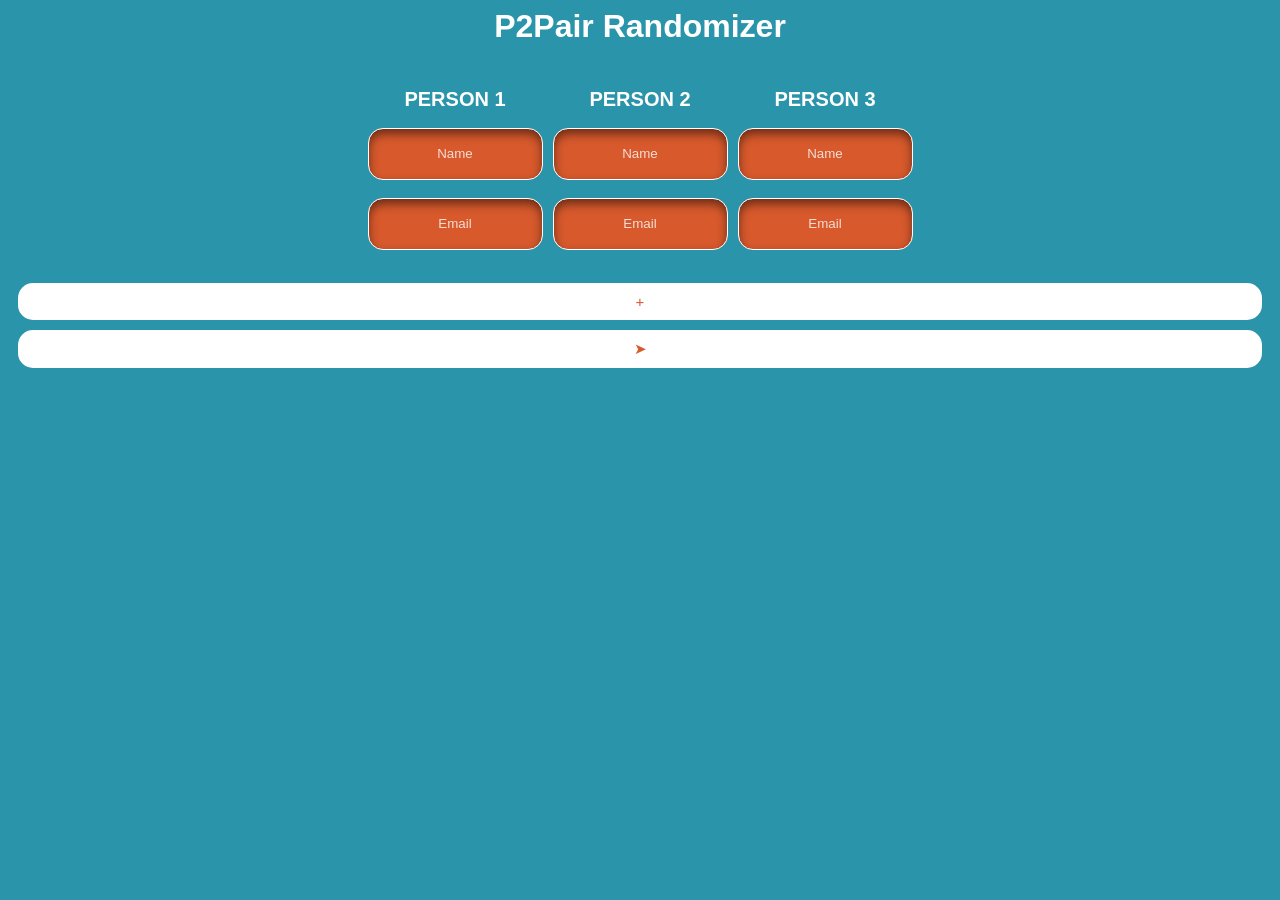
==== www/index.html @ 4da6136d "In Ordner verschoben" ====
<html>

<head>
    <title>Projekt 1: P2Pair Randomizer</title>
    <meta name="viewport"
        content="user-scalable=no, initial-scale=1, maximum-scale=1, minimum-scale=1, width=device-width, ">
    <meta http-equiv="Content-Type" content="text/html; charset=utf-8" />
    <script type="text/javascript" src="https://code.jquery.com/jquery-3.5.1.min.js"></script>
    <link rel="stylesheet" href="style.css">
</head>

<body>
    <h1>P2Pair Randomizer</h1>
    <form>
        <div class="personen">
            <div class="person">
                <h2>Person 1</h2>
                <input class="name" type="text" name="name[]" placeholder="Name" required><br><br>
                <input class="mail" type="text" name="mail[]" placeholder="Email" required><br><br>
            </div>
            <div class="person">
                <h2>Person 2</h2>
                <input class="name" type="text" name="name[]" placeholder="Name" required><br><br>
                <input class="mail" type="text" name="mail[]" placeholder="Email" required><br><br>
            </div>
            <div class="person">
                <h2>Person 3</h2>
                <input class="name" type="text" name="name[]" placeholder="Name" required><br><br>
                <input class="mail" type="text" name="mail[]" placeholder="Email" required><br><br>
            </div>
        </div>
        <input class="hinzufuegen" type="button" value="+">
        <input class='entfernen' type='button' value='-' style="display: none">
        <input type="button" id="submit" value="➤">
        <input type="button" id="super" value="👍">
        <input type="button" id="error" value="❌">
    </form>
</body>
<script type="text/javascript" src="action.js"></script>

</html>
---- www/style.css ----
:root {
     --color: #E55249;
     --color2: #fff;
 }

 html {
     background-color: #229993;
     filter: hue-rotate(15deg);
 }

 *,
 *:before,
 *:after {
     box-sizing: border-box;
     width: -webkit-fill-available;
 }

 h1 {
     font-family: arial;
     text-align: center;
     color: var(--color2);
 }

 h2 {
     font-family: arial;
     font-size: 20px;
     text-align: center;
     text-transform: uppercase;
     color: var(--color2);
 }


 ::placeholder {
     color: var(--color2);
     opacity: 0.8;
 }

 input[type=text] {
     border-radius: 15px;
     outline: none;
     min-height: 52px;
     text-align: center;
     font-family: arial;
     border: solid var(--color2) 1px;
     background-color: var(--color);
     color: var(--color2);
     box-shadow: inset 0px 5px 10px 0px rgb(0 0 0 / 50%);
 }

 input[type=submit],
 input[type=button] {
     font-size: 15px;
     color: var(--color);
     display: block;
     cursor: pointer;
     background: var(--color2);
     margin-top: 20px;
     text-align: center;
     font-family: arial;
     border: none;
     margin: 10px;
     border-radius: 15px;
     padding: 10px;
     text-transform: uppercase;
 }

 .personen {
     width: 100%;
     display: flex;
     flex-flow: row wrap;
     justify-content: center;
     -ms-flex-pack: justify;
     align-content: flex-start;
 }

 .person {
     width: auto;
     margin: 5px;
 }

 #super,
 #error {
     position: fixed;
     top: 0px;
     display: none;
     z-index: 5;
     left: 5px;
     width: 45px;
     height: 45px;
     border-radius: 100%;
 }

 @media (max-width: 400px) {

     input[type=button],
     input[type=submit] {
         position: fixed;
         left: 5px;
         width: 45px;
         height: 45px;
         border-radius: 100%;
     }

     .hinzufuegen {
         bottom: 50px
     }

     .entfernen {
         bottom: 100px;
     }

     #submit {
         bottom: 0px;
     }

     input[type=text] {
         width: 90%;
         margin: 5%;
     }
 }
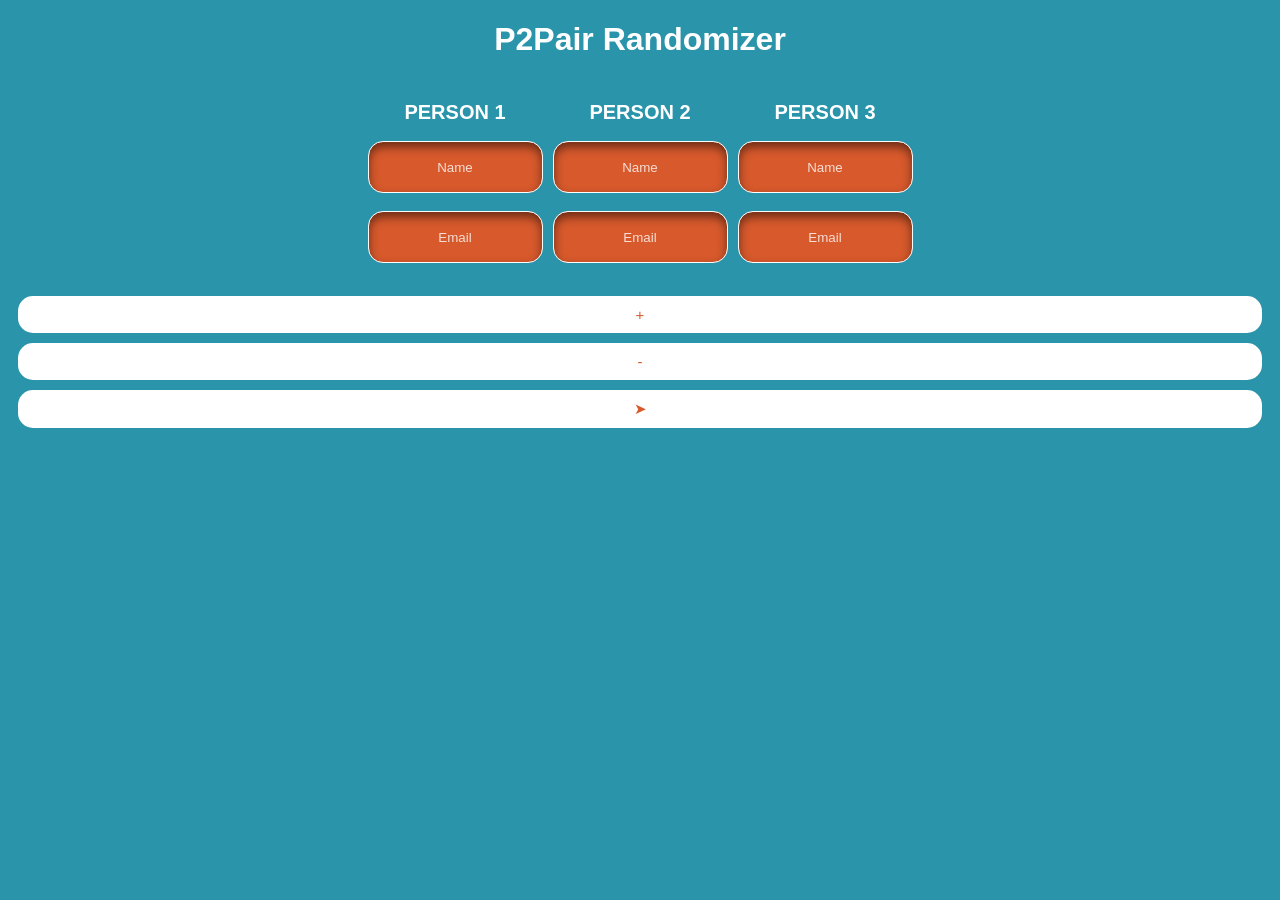
==== commit fedb9cd2: "Update" ====
--- a/www/index.html
+++ b/www/index.html
@@ -1,3 +1,4 @@
+<!DOCTYPE html>
 <html>
 
 <head>
@@ -15,22 +16,22 @@
         <div class="personen">
             <div class="person">
                 <h2>Person 1</h2>
-                <input class="name" type="text" name="name[]" placeholder="Name" required><br><br>
-                <input class="mail" type="text" name="mail[]" placeholder="Email" required><br><br>
+                <input class="name" type="text" name="name[]" placeholder="Name"><br><br>
+                <input class="mail" type="text" name="mail[]" placeholder="Email"><br><br>
             </div>
             <div class="person">
                 <h2>Person 2</h2>
-                <input class="name" type="text" name="name[]" placeholder="Name" required><br><br>
-                <input class="mail" type="text" name="mail[]" placeholder="Email" required><br><br>
+                <input class="name" type="text" name="name[]" placeholder="Name"><br><br>
+                <input class="mail" type="text" name="mail[]" placeholder="Email"><br><br>
             </div>
             <div class="person">
                 <h2>Person 3</h2>
-                <input class="name" type="text" name="name[]" placeholder="Name" required><br><br>
-                <input class="mail" type="text" name="mail[]" placeholder="Email" required><br><br>
+                <input class="name" type="text" name="name[]" placeholder="Name"><br><br>
+                <input class="mail" type="text" name="mail[]" placeholder="Email"><br><br>
             </div>
         </div>
         <input class="hinzufuegen" type="button" value="+">
-        <input class='entfernen' type='button' value='-' style="display: none">
+        <input class='entfernen' type='button' value='-'>
         <input type="button" id="submit" value="➤">
         <input type="button" id="super" value="👍">
         <input type="button" id="error" value="❌">
--- a/www/style.css
+++ b/www/style.css
@@ -78,6 +78,10 @@
      margin: 5px;
  }
 
+ .entfernen {
+     display: none;
+ }
+
  #super,
  #error {
      position: fixed;
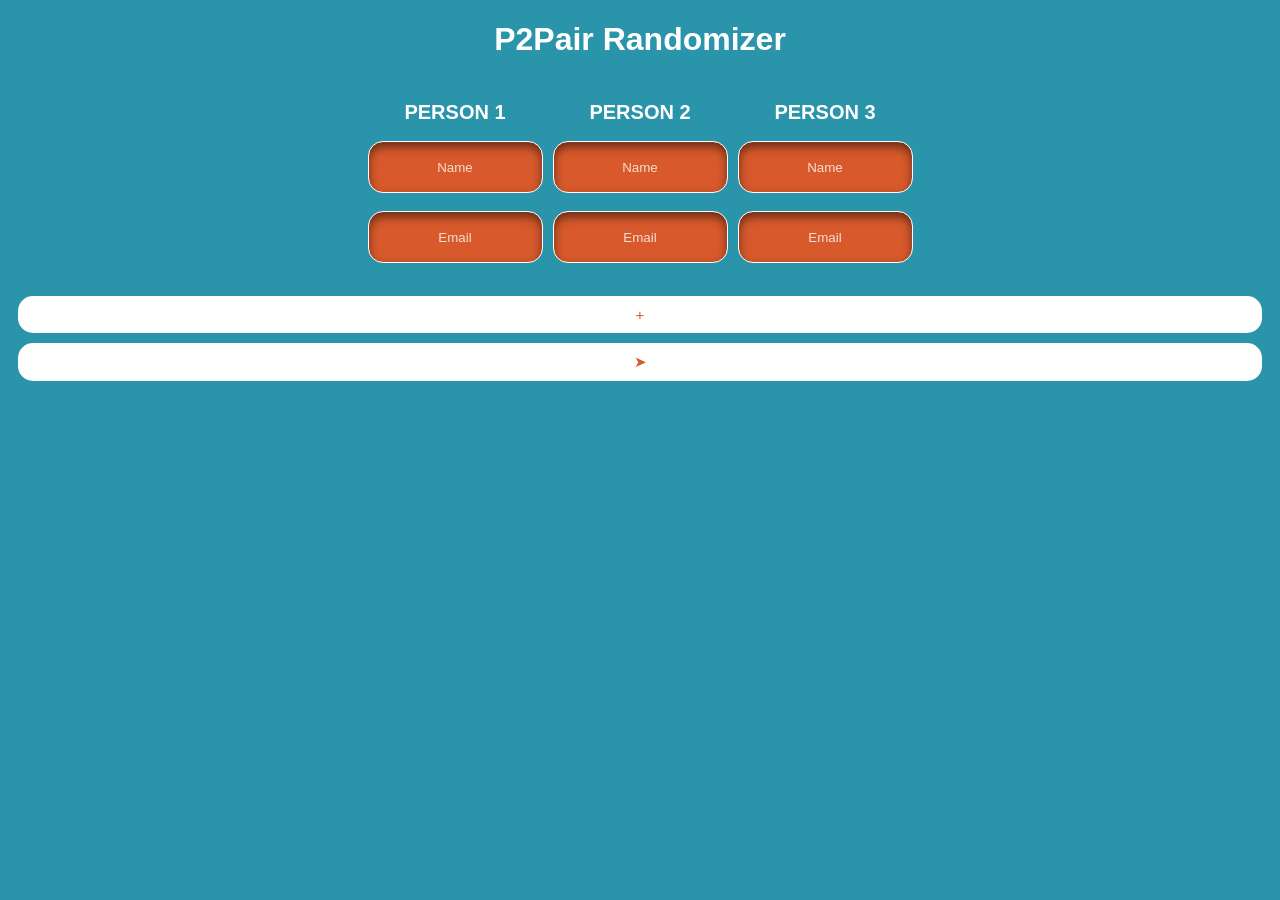
==== commit ebbf82cb: "Update" ====
--- a/www/index.html
+++ b/www/index.html
@@ -31,7 +31,7 @@
             </div>
         </div>
         <input class="hinzufuegen" type="button" value="+">
-        <input class='entfernen' type='button' value='-'>
+        <input class='entfernen' type='button' value='-' style="display: none">
         <input type="button" id="submit" value="➤">
         <input type="button" id="super" value="👍">
         <input type="button" id="error" value="❌">
--- a/www/style.css
+++ b/www/style.css
@@ -78,9 +78,6 @@
      margin: 5px;
  }
 
- .entfernen {
-     display: none;
- }
 
  #super,
  #error {
